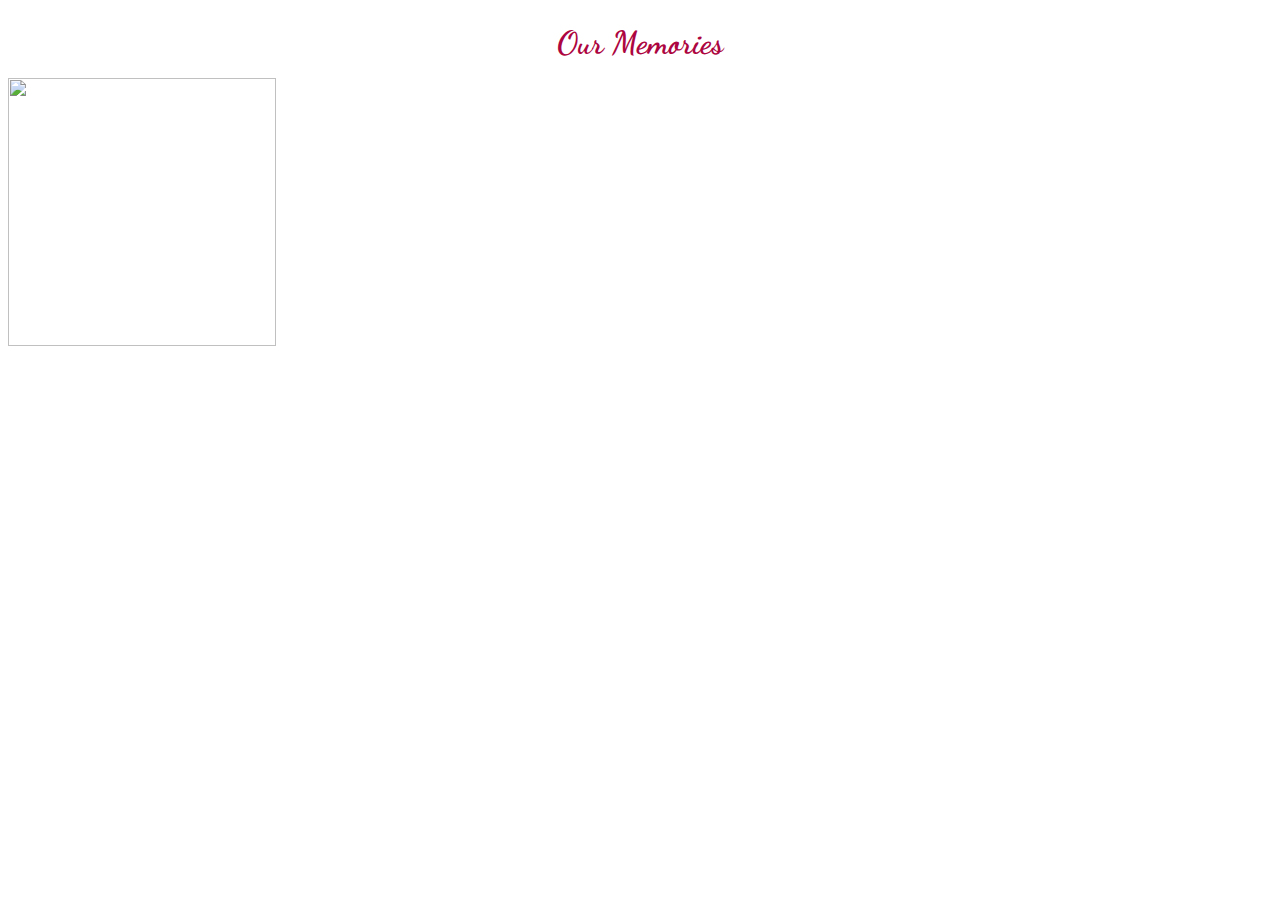
==== Wedding-Invitation/stories.html @ fff9febf "images" ====
<!DOCTYPE html>
<html lang="en">
  <head>
    <link rel="shortcut icon" href="favicon.png" type="image/png" />
    <meta charset="UTF-8" />
    <meta
      name="viewport"
      content="width=device-width, initial-scale=1, user-scalable=no"
    />
    <meta
      name="description"
      content="With the divine grace of the almighty, inviting you and your family to Our wedding to be held on 8th Decemeber, in Jalsa ,Zirakpur ,Punjab from 7:00 PM onwards."
    />
    <meta property="og:type" content="website" />
    <meta
      property="og:title"
      content="Wedding Invitation | 8th December | Zirakpur ,Punjab"
    />
    <title>Wedding Invitation | Dec 8th | Zirakpur ,Punjab</title>
    <link
      rel="icon"
      href="https://cdn-icons-png.flaticon.com/512/210/210545.png"
    />
    <link
      href="https://fonts.googleapis.com/css?family=Arvo"
      rel="stylesheet"
    />
    <link
      rel="stylesheet"
      href="https://fonts.googleapis.com/css?family=Dancing+Script&amp;display=swap"
    />
    <link rel="stylesheet" href="./css/style.css" />
    <link
      rel="stylesheet"
      href="https://cdnjs.cloudflare.com/ajax/libs/font-awesome/4.7.0/css/font-awesome.min.css"
    />
  </head>
  <body>
    <div class="sakura-falling"></div>
    <p class="dance-med">Our Memories</p>
    <div class="img">
    <img class="image" src="https://raw.githubusercontent.com/abhayc1994/weddingFIles/main/photo.JPG"></div>     
    </div>
    <!-- partial -->
    <script src="https://cdnjs.cloudflare.com/ajax/libs/jquery/3.4.1/jquery.min.js"></script>
    <script src="https://cdn.jsdelivr.net/gh/timoschaefer/jQuery-Sakura/jquery-sakura.min.js"></script>
    <script src="./js/script.js"></script>
  </body>
</html>
---- Wedding-Invitation/css/style.css ----
@-webkit-keyframes fall {
	0% {
		opacity: 0.9;
		top: 0
	}
	100% {
		opacity: 0.2;
		top: 100%
	}
}

@keyframes fall {
	0% {
		opacity: 0.9;
		top: 0
	}
	100% {
		opacity: 0.2;
		top: 100%
	}
}

@-webkit-keyframes blow-soft-left {
	0% {
		margin-left: 0
	}
	100% {
		margin-left: -50%
	}
}

@keyframes blow-soft-left {
	0% {
		margin-left: 0
	}
	100% {
		margin-left: -50%
	}
}

@-webkit-keyframes blow-medium-left {
	0% {
		margin-left: 0
	}
	100% {
		margin-left: -100%
	}
}

@keyframes blow-medium-left {
	0% {
		margin-left: 0
	}
	100% {
		margin-left: -100%
	}
}

@-webkit-keyframes blow-soft-right {
	0% {
		margin-left: 0
	}
	100% {
		margin-left: 50%
	}
}

@keyframes blow-soft-right {
	0% {
		margin-left: 0
	}
	100% {
		margin-left: 50%
	}
}

@-webkit-keyframes blow-medium-right {
	0% {
		margin-left: 0
	}
	100% {
		margin-left: 100%
	}
}

@keyframes blow-medium-right {
	0% {
		margin-left: 0
	}
	100% {
		margin-left: 100%
	}
}

@-webkit-keyframes sway-0 {
	0% {
		-webkit-transform: rotate(-5deg)
	}
	40% {
		-webkit-transform: rotate(28deg)
	}
	100% {
		-webkit-transform: rotate(3deg)
	}
}

@keyframes sway-0 {
	0% {
		-ms-transform: rotate(-5deg);
		transform: rotate(-5deg)
	}
	40% {
		-ms-transform: rotate(28deg);
		transform: rotate(28deg)
	}
	100% {
		-ms-transform: rotate(3deg);
		transform: rotate(3deg)
	}
}

@-webkit-keyframes sway-1 {
	0% {
		-webkit-transform: rotate(10deg)
	}
	40% {
		-webkit-transform: rotate(43deg)
	}
	100% {
		-webkit-transform: rotate(15deg)
	}
}

@keyframes sway-1 {
	0% {
		-ms-transform: rotate(10deg);
		transform: rotate(10deg)
	}
	40% {
		-ms-transform: rotate(43deg);
		transform: rotate(43deg)
	}
	100% {
		-ms-transform: rotate(15deg);
		transform: rotate(15deg)
	}
}

@-webkit-keyframes sway-2 {
	0% {
		-webkit-transform: rotate(15deg)
	}
	40% {
		-webkit-transform: rotate(56deg)
	}
	100% {
		-webkit-transform: rotate(22deg)
	}
}

@keyframes sway-2 {
	0% {
		-ms-transform: rotate(15deg);
		transform: rotate(15deg)
	}
	40% {
		-ms-transform: rotate(56deg);
		transform: rotate(56deg)
	}
	100% {
		-ms-transform: rotate(22deg);
		transform: rotate(22deg)
	}
}

@-webkit-keyframes sway-3 {
	0% {
		-webkit-transform: rotate(25deg)
	}
	40% {
		-webkit-transform: rotate(74deg)
	}
	100% {
		-webkit-transform: rotate(37deg)
	}
}

@keyframes sway-3 {
	0% {
		-ms-transform: rotate(25deg);
		transform: rotate(25deg)
	}
	40% {
		-ms-transform: rotate(74deg);
		transform: rotate(74deg)
	}
	100% {
		-ms-transform: rotate(37deg);
		transform: rotate(37deg)
	}
}

@-webkit-keyframes sway-4 {
	0% {
		-webkit-transform: rotate(40deg)
	}
	40% {
		-webkit-transform: rotate(68deg)
	}
	100% {
		-webkit-transform: rotate(25deg)
	}
}

@keyframes sway-4 {
	0% {
		-ms-transform: rotate(40deg);
		transform: rotate(40deg)
	}
	40% {
		-ms-transform: rotate(68deg);
		transform: rotate(68deg)
	}
	100% {
		-ms-transform: rotate(25deg);
		transform: rotate(25deg)
	}
}

@-webkit-keyframes sway-5 {
	0% {
		-webkit-transform: rotate(50deg)
	}
	40% {
		-webkit-transform: rotate(78deg)
	}
	100% {
		-webkit-transform: rotate(40deg)
	}
}

@keyframes sway-5 {
	0% {
		-ms-transform: rotate(50deg);
		transform: rotate(50deg)
	}
	40% {
		-ms-transform: rotate(78deg);
		transform: rotate(78deg)
	}
	100% {
		-ms-transform: rotate(40deg);
		transform: rotate(40deg)
	}
}

@-webkit-keyframes sway-6 {
	0% {
		-webkit-transform: rotate(65deg)
	}
	40% {
		-webkit-transform: rotate(92deg)
	}
	100% {
		-webkit-transform: rotate(58deg)
	}
}

@keyframes sway-6 {
	0% {
		-ms-transform: rotate(65deg);
		transform: rotate(65deg)
	}
	40% {
		-ms-transform: rotate(92deg);
		transform: rotate(92deg)
	}
	100% {
		-ms-transform: rotate(58deg);
		transform: rotate(58deg)
	}
}

@-webkit-keyframes sway-7 {
	0% {
		-webkit-transform: rotate(72deg)
	}
	40% {
		-webkit-transform: rotate(118deg)
	}
	100% {
		-webkit-transform: rotate(68deg)
	}
}

@keyframes sway-7 {
	0% {
		-ms-transform: rotate(72deg);
		transform: rotate(72deg)
	}
	40% {
		-ms-transform: rotate(118deg);
		transform: rotate(118deg)
	}
	100% {
		-ms-transform: rotate(68deg);
		transform: rotate(68deg)
	}
}

@-webkit-keyframes sway-8 {
	0% {
		-webkit-transform: rotate(94deg)
	}
	40% {
		-webkit-transform: rotate(136deg)
	}
	100% {
		-webkit-transform: rotate(82deg)
	}
}

@keyframes sway-8 {
	0% {
		-ms-transform: rotate(94deg);
		transform: rotate(94deg)
	}
	40% {
		-ms-transform: rotate(136deg);
		transform: rotate(136deg)
	}
	100% {
		-ms-transform: rotate(82deg);
		transform: rotate(82deg)
	}
}

.sakura {
	/* background: -webkit-linear-gradient(120deg, rgba(255, 255, 255, 0.6), rgba(255, 255, 255, 0.9));
    background: linear-gradient(120deg, rgba(255, 255, 255, 0.6), rgba(255, 255, 255, 0.9));*/
	background: red;
	pointer-events: none;
	position: absolute
}

.sakura {
	background: #ad0540;
}


/*******************************/

body {
	font-family: Arial, Helvetica, Sans-serif; 
	background-image: url('https://raw.githubusercontent.com/abhayc1994/weddingFIles/main/bg.jpg'); 
}

img {
	max-width: 100%;
	height: auto;
}

@media (max-width:900px) {
	img {
		max-width: 30%;
	}
}

.top-right-decoration {
	position: absolute;
	top: 0;
	right: 0;
	display: block;
}

.top-left-decoration {
	position: absolute;
	top: 0;
	left: 0;
	display: block;
}

.title h1 {
	font-family: 'Dancing Script', cursive;
	font-weight: bold;
	font-style: normal;
	font-size: 60px;
	margin: 32px 0;
	color: #a11303;
}

.title h2 {
	font-family: 'Dancing Script', cursive;
	font-weight: bold;
	font-style: normal;
	margin: 0;
	padding: 0;
	font-size: 24px;
	color: #e25c67;
	line-height: 1;
}

.dance-med {
	font-family: 'Dancing Script', cursive;
	font-weight: bolder;
	font-style: normal;
	font-size: 32px;
	color: #ad0540;
	margin: 16px;
	text-align: center;
}

.title h3 {
	font-weight: 300;
	text-transform: uppercase;
	letter-spacing: 5px;
	font-size: 24px;
	color: #ad0540;
	margin-top: 5px;
}

.title p {
	color: #ad0540;
	margin: 30px 0 20px;
	text-transform: uppercase;
	letter-spacing: 3px;
	font-size: 16px;
}

.wrap {
	display: -webkit-flex;
	display: flex;
	-webkit-flex-wrap: wrap;
	flex-wrap: wrap;
	-webkit-justify-content: center;
	justify-content: center;
	-webkit-align-items: center;
	align-items: center;
	/* padding: 20px; */
	text-align: center;
	/* min-height:100%; */
}


/** **/

* {
	/* margin: 0;
    padding: 0; */
	font-family: 'Arvo', serif;
}

body {
	display: flex;
	justify-content: center;
	align-items: center;
	/* height: 100vh;
    width: 100%; */
	flex-direction: column;
}

.title {
	margin-bottom: 40px;
}

#time {
	width: auto;
	height: auto;
	padding: 20px;
        background-color: transparent;
	border-radius: 20px;
	font-size: 16px;
}

.venue {
	width: auto;
	height: auto;
	background-color: #ad0540;
	border-radius: 16px;
	text-align: center;
	color: #fff;
	padding: 8px;
	margin-right: 8px;
}

.venue a {
	text-decoration: none;
	color: #fff;
}

.container {
	display: grid;
	grid-template-columns: 1fr 1fr;
	border-radius: 10px;
	overflow: hidden;
}

.block {
	width: 180px;
	height: 160px;
	display: flex;
	justify-content: center;
	align-items: center;
	text-align: center;
	color: #fff;
}

.days {
	background: linear-gradient(90deg, #b33a46, #9b313c);
}

.hours {
	background: linear-gradient(90deg, #a7c3cd, #90a9b2);
}

.minutes {
	background-color: #874562;
}

.seconds {
	background-color: #145689;
}

.date {
	color: #c6095b;
	font-weight: 900;
}

.place {
	color: #c6095b;
	font-weight: 900;
}

.footer {
	color: #c6095b;
	text-align: center;
	font-size: 16px;
	margin: 24px;
}

.phone {
	color: #874562
}

.end-msg {
	width: auto;
	height: auto;
	padding: 12px;
	background: linear-gradient(90deg, #b33a46, #9b313c);
	border-radius: 20px;
	font-size: 14px;
	color: #fff;
	font-size: 24px;
}

a {
	text-decoration: none;
}

.happiness {
	color: #81043a;
	font-size: 24px;
	font-weight: bold;
	text-align: center;
	margin-bottom: 24px;
}

.twitter {
	color: #874562;
}

.music {
	display: none;
}

.actions {
	display: flex;
	font-size: 12px;
	letter-spacing: 0pt;
}
.img{
	background-color: rgb(var(--ig-highlight-background));
    display: block;
    width: 100%;
    position: relative;
}
.image{
    width: 268px; ;
     height: 268px;;
		bottom: 0;
		left: 0;
		position: absolute;
		right: 0;
		top: 0; 
}
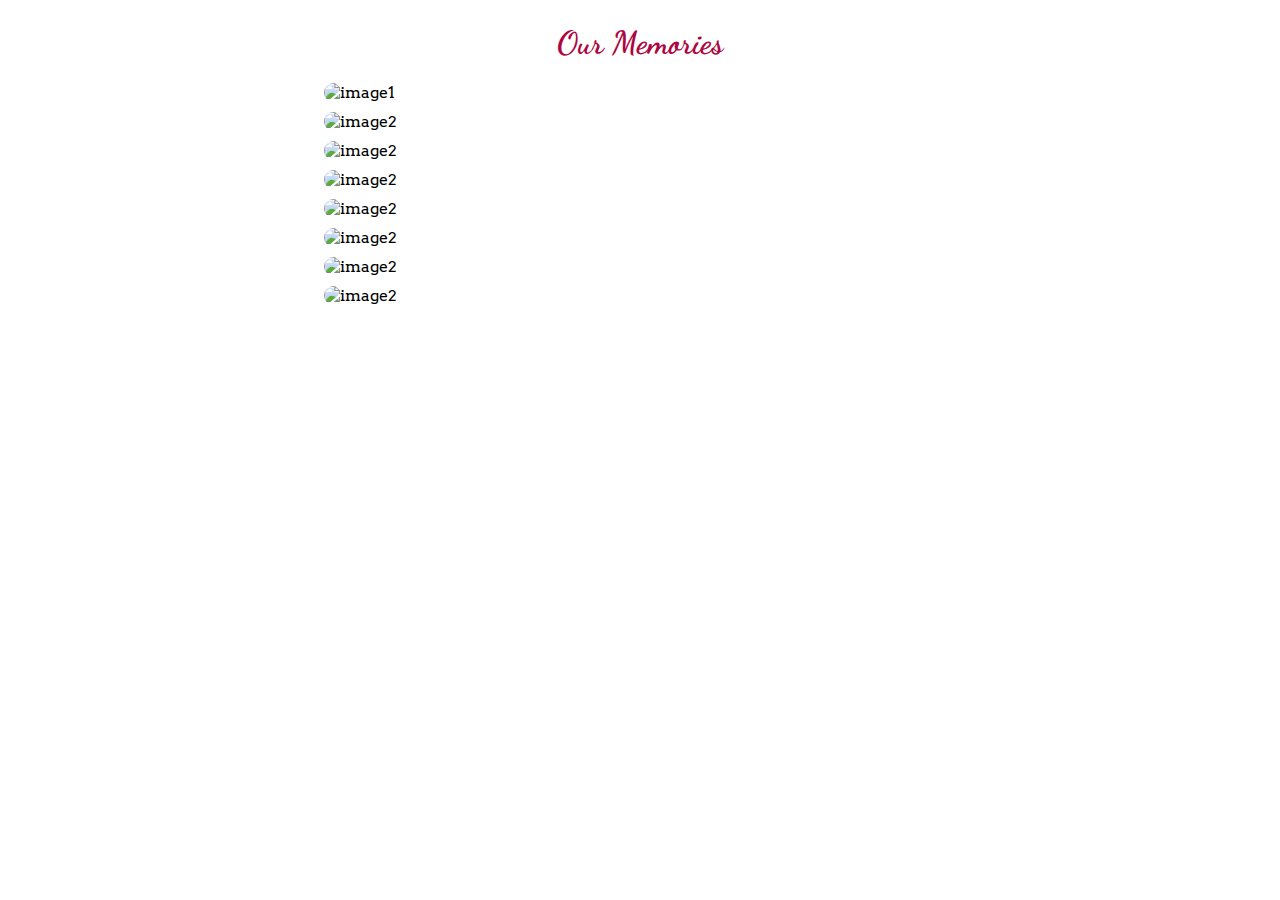
==== commit 1fee3d8d: "push" ====
--- a/Wedding-Invitation/stories.html
+++ b/Wedding-Invitation/stories.html
@@ -1,49 +1,61 @@
 <!DOCTYPE html>
 <html lang="en">
-  <head>
-    <link rel="shortcut icon" href="favicon.png" type="image/png" />
-    <meta charset="UTF-8" />
-    <meta
-      name="viewport"
-      content="width=device-width, initial-scale=1, user-scalable=no"
-    />
-    <meta
-      name="description"
-      content="With the divine grace of the almighty, inviting you and your family to Our wedding to be held on 8th Decemeber, in Jalsa ,Zirakpur ,Punjab from 7:00 PM onwards."
-    />
-    <meta property="og:type" content="website" />
-    <meta
-      property="og:title"
-      content="Wedding Invitation | 8th December | Zirakpur ,Punjab"
-    />
-    <title>Wedding Invitation | Dec 8th | Zirakpur ,Punjab</title>
-    <link
-      rel="icon"
-      href="https://cdn-icons-png.flaticon.com/512/210/210545.png"
-    />
-    <link
-      href="https://fonts.googleapis.com/css?family=Arvo"
-      rel="stylesheet"
-    />
-    <link
-      rel="stylesheet"
-      href="https://fonts.googleapis.com/css?family=Dancing+Script&amp;display=swap"
-    />
-    <link rel="stylesheet" href="./css/style.css" />
-    <link
-      rel="stylesheet"
-      href="https://cdnjs.cloudflare.com/ajax/libs/font-awesome/4.7.0/css/font-awesome.min.css"
-    />
-  </head>
-  <body>
-    <div class="sakura-falling"></div>
-    <p class="dance-med">Our Memories</p>
-    <div class="img">
-    <img class="image" src="https://raw.githubusercontent.com/abhayc1994/weddingFIles/main/photo.JPG"></div>     
-    </div>
-    <!-- partial -->
-    <script src="https://cdnjs.cloudflare.com/ajax/libs/jquery/3.4.1/jquery.min.js"></script>
-    <script src="https://cdn.jsdelivr.net/gh/timoschaefer/jQuery-Sakura/jquery-sakura.min.js"></script>
-    <script src="./js/script.js"></script>
-  </body>
-</html>
+
+<head>
+   <link rel="shortcut icon" href="favicon.png" type="image/png" />
+   <meta charset="UTF-8" />
+   <meta name="viewport" content="width=device-width, initial-scale=1, user-scalable=no" />
+   <meta name="description"
+      content="With the divine grace of the almighty, inviting you and your family to Our wedding to be held on 8th Decemeber, in Jalsa ,Zirakpur ,Punjab from 7:00 PM onwards." />
+   <meta property="og:type" content="website" />
+   <meta property="og:title" content="Wedding Invitation | 8th December | Zirakpur ,Punjab" />
+   <title>Wedding Invitation | Dec 8th | Zirakpur ,Punjab</title>
+   <link rel="icon" href="https://cdn-icons-png.flaticon.com/512/210/210545.png" />
+   <link href="https://fonts.googleapis.com/css?family=Arvo" rel="stylesheet" />
+   <link rel="stylesheet" href="https://fonts.googleapis.com/css?family=Dancing+Script&amp;display=swap" />
+   <link rel="stylesheet" href="./css/style.css" />
+   <link rel="stylesheet" href="https://cdnjs.cloudflare.com/ajax/libs/font-awesome/4.7.0/css/font-awesome.min.css" />
+</head>
+
+<body>
+   <div class="sakura-falling"></div>
+   <p class="dance-med">Our Memories</p>
+   <div class="img">
+      <img class="image" alt="image1" src="https://raw.githubusercontent.com/abhayc1994/weddingFIles/main/image1.JPG">
+   </div>
+   </div>
+   <div class="img">
+      <img class="image" alt="image2" src="https://raw.githubusercontent.com/abhayc1994/weddingFIles/main/image2.jpeg">
+   </div>
+   </div>
+   <div class="img">
+      <img class="image" alt="image2" src="https://raw.githubusercontent.com/abhayc1994/weddingFIles/main/image3.jpeg">
+   </div>
+   </div>
+   <div class="img">
+      <img class="image" alt="image2" src="https://raw.githubusercontent.com/abhayc1994/weddingFIles/main/image4.jpeg">
+   </div>
+   </div>
+   <div class="img">
+      <img class="image" alt="image2" src="https://raw.githubusercontent.com/abhayc1994/weddingFIles/main/image5.jpeg">
+   </div>
+   </div>
+   <div class="img">
+      <img class="image" alt="image2" src="https://raw.githubusercontent.com/abhayc1994/weddingFIles/main/image6.jpeg">
+   </div>
+   </div>
+   <div class="img">
+      <img class="image" alt="image2" src="https://raw.githubusercontent.com/abhayc1994/weddingFIles/main/image7.jpeg">
+   </div>
+   </div>
+   <div class="img">
+      <img class="image" alt="image2" src="https://raw.githubusercontent.com/abhayc1994/weddingFIles/main/image8.jpeg">
+   </div>
+   </div>
+   <!-- partial -->
+   <script src="https://cdnjs.cloudflare.com/ajax/libs/jquery/3.4.1/jquery.min.js"></script>
+   <script src="https://cdn.jsdelivr.net/gh/timoschaefer/jQuery-Sakura/jquery-sakura.min.js"></script>
+   <script src="./js/script.js"></script>
+</body>
+
+</html>--- a/Wedding-Invitation/css/style.css
+++ b/Wedding-Invitation/css/style.css
@@ -1,595 +1,593 @@
 @-webkit-keyframes fall {
-	0% {
-		opacity: 0.9;
-		top: 0
-	}
-	100% {
-		opacity: 0.2;
-		top: 100%
-	}
+  0% {
+    opacity: 0.9;
+    top: 0;
+  }
+  100% {
+    opacity: 0.2;
+    top: 100%;
+  }
 }
 
 @keyframes fall {
-	0% {
-		opacity: 0.9;
-		top: 0
-	}
-	100% {
-		opacity: 0.2;
-		top: 100%
-	}
+  0% {
+    opacity: 0.9;
+    top: 0;
+  }
+  100% {
+    opacity: 0.2;
+    top: 100%;
+  }
 }
 
 @-webkit-keyframes blow-soft-left {
-	0% {
-		margin-left: 0
-	}
-	100% {
-		margin-left: -50%
-	}
+  0% {
+    margin-left: 0;
+  }
+  100% {
+    margin-left: -50%;
+  }
 }
 
 @keyframes blow-soft-left {
-	0% {
-		margin-left: 0
-	}
-	100% {
-		margin-left: -50%
-	}
+  0% {
+    margin-left: 0;
+  }
+  100% {
+    margin-left: -50%;
+  }
 }
 
 @-webkit-keyframes blow-medium-left {
-	0% {
-		margin-left: 0
-	}
-	100% {
-		margin-left: -100%
-	}
+  0% {
+    margin-left: 0;
+  }
+  100% {
+    margin-left: -100%;
+  }
 }
 
 @keyframes blow-medium-left {
-	0% {
-		margin-left: 0
-	}
-	100% {
-		margin-left: -100%
-	}
+  0% {
+    margin-left: 0;
+  }
+  100% {
+    margin-left: -100%;
+  }
 }
 
 @-webkit-keyframes blow-soft-right {
-	0% {
-		margin-left: 0
-	}
-	100% {
-		margin-left: 50%
-	}
+  0% {
+    margin-left: 0;
+  }
+  100% {
+    margin-left: 50%;
+  }
 }
 
 @keyframes blow-soft-right {
-	0% {
-		margin-left: 0
-	}
-	100% {
-		margin-left: 50%
-	}
+  0% {
+    margin-left: 0;
+  }
+  100% {
+    margin-left: 50%;
+  }
 }
 
 @-webkit-keyframes blow-medium-right {
-	0% {
-		margin-left: 0
-	}
-	100% {
-		margin-left: 100%
-	}
+  0% {
+    margin-left: 0;
+  }
+  100% {
+    margin-left: 100%;
+  }
 }
 
 @keyframes blow-medium-right {
-	0% {
-		margin-left: 0
-	}
-	100% {
-		margin-left: 100%
-	}
+  0% {
+    margin-left: 0;
+  }
+  100% {
+    margin-left: 100%;
+  }
 }
 
 @-webkit-keyframes sway-0 {
-	0% {
-		-webkit-transform: rotate(-5deg)
-	}
-	40% {
-		-webkit-transform: rotate(28deg)
-	}
-	100% {
-		-webkit-transform: rotate(3deg)
-	}
+  0% {
+    -webkit-transform: rotate(-5deg);
+  }
+  40% {
+    -webkit-transform: rotate(28deg);
+  }
+  100% {
+    -webkit-transform: rotate(3deg);
+  }
 }
 
 @keyframes sway-0 {
-	0% {
-		-ms-transform: rotate(-5deg);
-		transform: rotate(-5deg)
-	}
-	40% {
-		-ms-transform: rotate(28deg);
-		transform: rotate(28deg)
-	}
-	100% {
-		-ms-transform: rotate(3deg);
-		transform: rotate(3deg)
-	}
+  0% {
+    -ms-transform: rotate(-5deg);
+    transform: rotate(-5deg);
+  }
+  40% {
+    -ms-transform: rotate(28deg);
+    transform: rotate(28deg);
+  }
+  100% {
+    -ms-transform: rotate(3deg);
+    transform: rotate(3deg);
+  }
 }
 
 @-webkit-keyframes sway-1 {
-	0% {
-		-webkit-transform: rotate(10deg)
-	}
-	40% {
-		-webkit-transform: rotate(43deg)
-	}
-	100% {
-		-webkit-transform: rotate(15deg)
-	}
+  0% {
+    -webkit-transform: rotate(10deg);
+  }
+  40% {
+    -webkit-transform: rotate(43deg);
+  }
+  100% {
+    -webkit-transform: rotate(15deg);
+  }
 }
 
 @keyframes sway-1 {
-	0% {
-		-ms-transform: rotate(10deg);
-		transform: rotate(10deg)
-	}
-	40% {
-		-ms-transform: rotate(43deg);
-		transform: rotate(43deg)
-	}
-	100% {
-		-ms-transform: rotate(15deg);
-		transform: rotate(15deg)
-	}
+  0% {
+    -ms-transform: rotate(10deg);
+    transform: rotate(10deg);
+  }
+  40% {
+    -ms-transform: rotate(43deg);
+    transform: rotate(43deg);
+  }
+  100% {
+    -ms-transform: rotate(15deg);
+    transform: rotate(15deg);
+  }
 }
 
 @-webkit-keyframes sway-2 {
-	0% {
-		-webkit-transform: rotate(15deg)
-	}
-	40% {
-		-webkit-transform: rotate(56deg)
-	}
-	100% {
-		-webkit-transform: rotate(22deg)
-	}
+  0% {
+    -webkit-transform: rotate(15deg);
+  }
+  40% {
+    -webkit-transform: rotate(56deg);
+  }
+  100% {
+    -webkit-transform: rotate(22deg);
+  }
 }
 
 @keyframes sway-2 {
-	0% {
-		-ms-transform: rotate(15deg);
-		transform: rotate(15deg)
-	}
-	40% {
-		-ms-transform: rotate(56deg);
-		transform: rotate(56deg)
-	}
-	100% {
-		-ms-transform: rotate(22deg);
-		transform: rotate(22deg)
-	}
+  0% {
+    -ms-transform: rotate(15deg);
+    transform: rotate(15deg);
+  }
+  40% {
+    -ms-transform: rotate(56deg);
+    transform: rotate(56deg);
+  }
+  100% {
+    -ms-transform: rotate(22deg);
+    transform: rotate(22deg);
+  }
 }
 
 @-webkit-keyframes sway-3 {
-	0% {
-		-webkit-transform: rotate(25deg)
-	}
-	40% {
-		-webkit-transform: rotate(74deg)
-	}
-	100% {
-		-webkit-transform: rotate(37deg)
-	}
+  0% {
+    -webkit-transform: rotate(25deg);
+  }
+  40% {
+    -webkit-transform: rotate(74deg);
+  }
+  100% {
+    -webkit-transform: rotate(37deg);
+  }
 }
 
 @keyframes sway-3 {
-	0% {
-		-ms-transform: rotate(25deg);
-		transform: rotate(25deg)
-	}
-	40% {
-		-ms-transform: rotate(74deg);
-		transform: rotate(74deg)
-	}
-	100% {
-		-ms-transform: rotate(37deg);
-		transform: rotate(37deg)
-	}
+  0% {
+    -ms-transform: rotate(25deg);
+    transform: rotate(25deg);
+  }
+  40% {
+    -ms-transform: rotate(74deg);
+    transform: rotate(74deg);
+  }
+  100% {
+    -ms-transform: rotate(37deg);
+    transform: rotate(37deg);
+  }
 }
 
 @-webkit-keyframes sway-4 {
-	0% {
-		-webkit-transform: rotate(40deg)
-	}
-	40% {
-		-webkit-transform: rotate(68deg)
-	}
-	100% {
-		-webkit-transform: rotate(25deg)
-	}
+  0% {
+    -webkit-transform: rotate(40deg);
+  }
+  40% {
+    -webkit-transform: rotate(68deg);
+  }
+  100% {
+    -webkit-transform: rotate(25deg);
+  }
 }
 
 @keyframes sway-4 {
-	0% {
-		-ms-transform: rotate(40deg);
-		transform: rotate(40deg)
-	}
-	40% {
-		-ms-transform: rotate(68deg);
-		transform: rotate(68deg)
-	}
-	100% {
-		-ms-transform: rotate(25deg);
-		transform: rotate(25deg)
-	}
+  0% {
+    -ms-transform: rotate(40deg);
+    transform: rotate(40deg);
+  }
+  40% {
+    -ms-transform: rotate(68deg);
+    transform: rotate(68deg);
+  }
+  100% {
+    -ms-transform: rotate(25deg);
+    transform: rotate(25deg);
+  }
 }
 
 @-webkit-keyframes sway-5 {
-	0% {
-		-webkit-transform: rotate(50deg)
-	}
-	40% {
-		-webkit-transform: rotate(78deg)
-	}
-	100% {
-		-webkit-transform: rotate(40deg)
-	}
+  0% {
+    -webkit-transform: rotate(50deg);
+  }
+  40% {
+    -webkit-transform: rotate(78deg);
+  }
+  100% {
+    -webkit-transform: rotate(40deg);
+  }
 }
 
 @keyframes sway-5 {
-	0% {
-		-ms-transform: rotate(50deg);
-		transform: rotate(50deg)
-	}
-	40% {
-		-ms-transform: rotate(78deg);
-		transform: rotate(78deg)
-	}
-	100% {
-		-ms-transform: rotate(40deg);
-		transform: rotate(40deg)
-	}
+  0% {
+    -ms-transform: rotate(50deg);
+    transform: rotate(50deg);
+  }
+  40% {
+    -ms-transform: rotate(78deg);
+    transform: rotate(78deg);
+  }
+  100% {
+    -ms-transform: rotate(40deg);
+    transform: rotate(40deg);
+  }
 }
 
 @-webkit-keyframes sway-6 {
-	0% {
-		-webkit-transform: rotate(65deg)
-	}
-	40% {
-		-webkit-transform: rotate(92deg)
-	}
-	100% {
-		-webkit-transform: rotate(58deg)
-	}
+  0% {
+    -webkit-transform: rotate(65deg);
+  }
+  40% {
+    -webkit-transform: rotate(92deg);
+  }
+  100% {
+    -webkit-transform: rotate(58deg);
+  }
 }
 
 @keyframes sway-6 {
-	0% {
-		-ms-transform: rotate(65deg);
-		transform: rotate(65deg)
-	}
-	40% {
-		-ms-transform: rotate(92deg);
-		transform: rotate(92deg)
-	}
-	100% {
-		-ms-transform: rotate(58deg);
-		transform: rotate(58deg)
-	}
+  0% {
+    -ms-transform: rotate(65deg);
+    transform: rotate(65deg);
+  }
+  40% {
+    -ms-transform: rotate(92deg);
+    transform: rotate(92deg);
+  }
+  100% {
+    -ms-transform: rotate(58deg);
+    transform: rotate(58deg);
+  }
 }
 
 @-webkit-keyframes sway-7 {
-	0% {
-		-webkit-transform: rotate(72deg)
-	}
-	40% {
-		-webkit-transform: rotate(118deg)
-	}
-	100% {
-		-webkit-transform: rotate(68deg)
-	}
+  0% {
+    -webkit-transform: rotate(72deg);
+  }
+  40% {
+    -webkit-transform: rotate(118deg);
+  }
+  100% {
+    -webkit-transform: rotate(68deg);
+  }
 }
 
 @keyframes sway-7 {
-	0% {
-		-ms-transform: rotate(72deg);
-		transform: rotate(72deg)
-	}
-	40% {
-		-ms-transform: rotate(118deg);
-		transform: rotate(118deg)
-	}
-	100% {
-		-ms-transform: rotate(68deg);
-		transform: rotate(68deg)
-	}
+  0% {
+    -ms-transform: rotate(72deg);
+    transform: rotate(72deg);
+  }
+  40% {
+    -ms-transform: rotate(118deg);
+    transform: rotate(118deg);
+  }
+  100% {
+    -ms-transform: rotate(68deg);
+    transform: rotate(68deg);
+  }
 }
 
 @-webkit-keyframes sway-8 {
-	0% {
-		-webkit-transform: rotate(94deg)
-	}
-	40% {
-		-webkit-transform: rotate(136deg)
-	}
-	100% {
-		-webkit-transform: rotate(82deg)
-	}
+  0% {
+    -webkit-transform: rotate(94deg);
+  }
+  40% {
+    -webkit-transform: rotate(136deg);
+  }
+  100% {
+    -webkit-transform: rotate(82deg);
+  }
 }
 
 @keyframes sway-8 {
-	0% {
-		-ms-transform: rotate(94deg);
-		transform: rotate(94deg)
-	}
-	40% {
-		-ms-transform: rotate(136deg);
-		transform: rotate(136deg)
-	}
-	100% {
-		-ms-transform: rotate(82deg);
-		transform: rotate(82deg)
-	}
+  0% {
+    -ms-transform: rotate(94deg);
+    transform: rotate(94deg);
+  }
+  40% {
+    -ms-transform: rotate(136deg);
+    transform: rotate(136deg);
+  }
+  100% {
+    -ms-transform: rotate(82deg);
+    transform: rotate(82deg);
+  }
 }
 
 .sakura {
-	/* background: -webkit-linear-gradient(120deg, rgba(255, 255, 255, 0.6), rgba(255, 255, 255, 0.9));
+  /* background: -webkit-linear-gradient(120deg, rgba(255, 255, 255, 0.6), rgba(255, 255, 255, 0.9));
     background: linear-gradient(120deg, rgba(255, 255, 255, 0.6), rgba(255, 255, 255, 0.9));*/
-	background: red;
-	pointer-events: none;
-	position: absolute
+  background: red;
+  pointer-events: none;
+  position: absolute;
 }
 
 .sakura {
-	background: #ad0540;
-}
-
+  background: #ad0540;
+}
 
 /*******************************/
 
 body {
-	font-family: Arial, Helvetica, Sans-serif; 
-	background-image: url('https://raw.githubusercontent.com/abhayc1994/weddingFIles/main/bg.jpg'); 
+  font-family: Arial, Helvetica, Sans-serif;
+  background-image: url("https://raw.githubusercontent.com/abhayc1994/weddingFIles/main/bg.jpg");
 }
 
 img {
-	max-width: 100%;
-	height: auto;
-}
-
-@media (max-width:900px) {
-	img {
-		max-width: 30%;
-	}
+  max-width: 100%;
+  height: auto;
+}
+
+@media (max-width: 900px) {
+  img {
+    max-width: 30%;
+  }
 }
 
 .top-right-decoration {
-	position: absolute;
-	top: 0;
-	right: 0;
-	display: block;
+  position: absolute;
+  top: 0;
+  right: 0;
+  display: block;
 }
 
 .top-left-decoration {
-	position: absolute;
-	top: 0;
-	left: 0;
-	display: block;
+  position: absolute;
+  top: 0;
+  left: 0;
+  display: block;
 }
 
 .title h1 {
-	font-family: 'Dancing Script', cursive;
-	font-weight: bold;
-	font-style: normal;
-	font-size: 60px;
-	margin: 32px 0;
-	color: #a11303;
+  font-family: "Dancing Script", cursive;
+  font-weight: bold;
+  font-style: normal;
+  font-size: 60px;
+  margin: 32px 0;
+  color: #a11303;
 }
 
 .title h2 {
-	font-family: 'Dancing Script', cursive;
-	font-weight: bold;
-	font-style: normal;
-	margin: 0;
-	padding: 0;
-	font-size: 24px;
-	color: #e25c67;
-	line-height: 1;
+  font-family: "Dancing Script", cursive;
+  font-weight: bold;
+  font-style: normal;
+  margin: 0;
+  padding: 0;
+  font-size: 24px;
+  color: #e25c67;
+  line-height: 1;
 }
 
 .dance-med {
-	font-family: 'Dancing Script', cursive;
-	font-weight: bolder;
-	font-style: normal;
-	font-size: 32px;
-	color: #ad0540;
-	margin: 16px;
-	text-align: center;
+  font-family: "Dancing Script", cursive;
+  font-weight: bolder;
+  font-style: normal;
+  font-size: 32px;
+  color: #ad0540;
+  margin: 16px;
+  text-align: center;
 }
 
 .title h3 {
-	font-weight: 300;
-	text-transform: uppercase;
-	letter-spacing: 5px;
-	font-size: 24px;
-	color: #ad0540;
-	margin-top: 5px;
+  font-weight: 300;
+  text-transform: uppercase;
+  letter-spacing: 5px;
+  font-size: 24px;
+  color: #ad0540;
+  margin-top: 5px;
 }
 
 .title p {
-	color: #ad0540;
-	margin: 30px 0 20px;
-	text-transform: uppercase;
-	letter-spacing: 3px;
-	font-size: 16px;
+  color: #ad0540;
+  margin: 30px 0 20px;
+  text-transform: uppercase;
+  letter-spacing: 3px;
+  font-size: 16px;
 }
 
 .wrap {
-	display: -webkit-flex;
-	display: flex;
-	-webkit-flex-wrap: wrap;
-	flex-wrap: wrap;
-	-webkit-justify-content: center;
-	justify-content: center;
-	-webkit-align-items: center;
-	align-items: center;
-	/* padding: 20px; */
-	text-align: center;
-	/* min-height:100%; */
-}
-
+  display: -webkit-flex;
+  display: flex;
+  -webkit-flex-wrap: wrap;
+  flex-wrap: wrap;
+  -webkit-justify-content: center;
+  justify-content: center;
+  -webkit-align-items: center;
+  align-items: center;
+  /* padding: 20px; */
+  text-align: center;
+  /* min-height:100%; */
+}
 
 /** **/
 
 * {
-	/* margin: 0;
+  /* margin: 0;
     padding: 0; */
-	font-family: 'Arvo', serif;
+  font-family: "Arvo", serif;
 }
 
 body {
-	display: flex;
-	justify-content: center;
-	align-items: center;
-	/* height: 100vh;
+  display: flex;
+  justify-content: center;
+  align-items: center;
+  /* height: 100vh;
     width: 100%; */
-	flex-direction: column;
+  flex-direction: column;
 }
 
 .title {
-	margin-bottom: 40px;
+  margin-bottom: 40px;
 }
 
 #time {
-	width: auto;
-	height: auto;
-	padding: 20px;
-        background-color: transparent;
-	border-radius: 20px;
-	font-size: 16px;
+  width: auto;
+  height: auto;
+  padding: 20px;
+  background-color: transparent;
+  border-radius: 20px;
+  font-size: 16px;
 }
 
 .venue {
-	width: auto;
-	height: auto;
-	background-color: #ad0540;
-	border-radius: 16px;
-	text-align: center;
-	color: #fff;
-	padding: 8px;
-	margin-right: 8px;
+  width: auto;
+  height: auto;
+  background-color: #ad0540;
+  border-radius: 16px;
+  text-align: center;
+  color: #fff;
+  padding: 8px;
+  margin-right: 8px;
 }
 
 .venue a {
-	text-decoration: none;
-	color: #fff;
+  text-decoration: none;
+  color: #fff;
 }
 
 .container {
-	display: grid;
-	grid-template-columns: 1fr 1fr;
-	border-radius: 10px;
-	overflow: hidden;
+  display: grid;
+  grid-template-columns: 1fr 1fr;
+  border-radius: 10px;
+  overflow: hidden;
 }
 
 .block {
-	width: 180px;
-	height: 160px;
-	display: flex;
-	justify-content: center;
-	align-items: center;
-	text-align: center;
-	color: #fff;
+  width: 180px;
+  height: 160px;
+  display: flex;
+  justify-content: center;
+  align-items: center;
+  text-align: center;
+  color: #fff;
 }
 
 .days {
-	background: linear-gradient(90deg, #b33a46, #9b313c);
+  background: linear-gradient(90deg, #b33a46, #9b313c);
 }
 
 .hours {
-	background: linear-gradient(90deg, #a7c3cd, #90a9b2);
+  background: linear-gradient(90deg, #a7c3cd, #90a9b2);
 }
 
 .minutes {
-	background-color: #874562;
+  background-color: #874562;
 }
 
 .seconds {
-	background-color: #145689;
+  background-color: #145689;
 }
 
 .date {
-	color: #c6095b;
-	font-weight: 900;
+  color: #c6095b;
+  font-weight: 900;
 }
 
 .place {
-	color: #c6095b;
-	font-weight: 900;
+  color: #c6095b;
+  font-weight: 900;
 }
 
 .footer {
-	color: #c6095b;
-	text-align: center;
-	font-size: 16px;
-	margin: 24px;
+  color: #c6095b;
+  text-align: center;
+  font-size: 16px;
+  margin: 24px;
 }
 
 .phone {
-	color: #874562
+  color: #874562;
 }
 
 .end-msg {
-	width: auto;
-	height: auto;
-	padding: 12px;
-	background: linear-gradient(90deg, #b33a46, #9b313c);
-	border-radius: 20px;
-	font-size: 14px;
-	color: #fff;
-	font-size: 24px;
+  width: auto;
+  height: auto;
+  padding: 12px;
+  background: linear-gradient(90deg, #b33a46, #9b313c);
+  border-radius: 20px;
+  font-size: 14px;
+  color: #fff;
+  font-size: 24px;
 }
 
 a {
-	text-decoration: none;
+  text-decoration: none;
 }
 
 .happiness {
-	color: #81043a;
-	font-size: 24px;
-	font-weight: bold;
-	text-align: center;
-	margin-bottom: 24px;
+  color: #81043a;
+  font-size: 24px;
+  font-weight: bold;
+  text-align: center;
+  margin-bottom: 24px;
 }
 
 .twitter {
-	color: #874562;
+  color: #874562;
 }
 
 .music {
-	display: none;
+  display: none;
 }
 
 .actions {
-	display: flex;
-	font-size: 12px;
-	letter-spacing: 0pt;
-}
-.img{
-	background-color: rgb(var(--ig-highlight-background));
-    display: block;
-    width: 100%;
-    position: relative;
-}
-.image{
-    width: 268px; ;
-     height: 268px;;
-		bottom: 0;
-		left: 0;
-		position: absolute;
-		right: 0;
-		top: 0; 
-}+  display: flex;
+  font-size: 12px;
+  letter-spacing: 0pt;
+}
+.img {
+  background-color: rgb(var(--ig-highlight-background));
+  display: flex;
+  display: inline-block;
+  width: 100%;
+}
+.image {
+  display: block;
+  border-radius: 25px;
+  width: 50%;
+  height: 50%;
+  padding: 5px;
+  margin-left: auto;
+  margin-right: auto;
+}
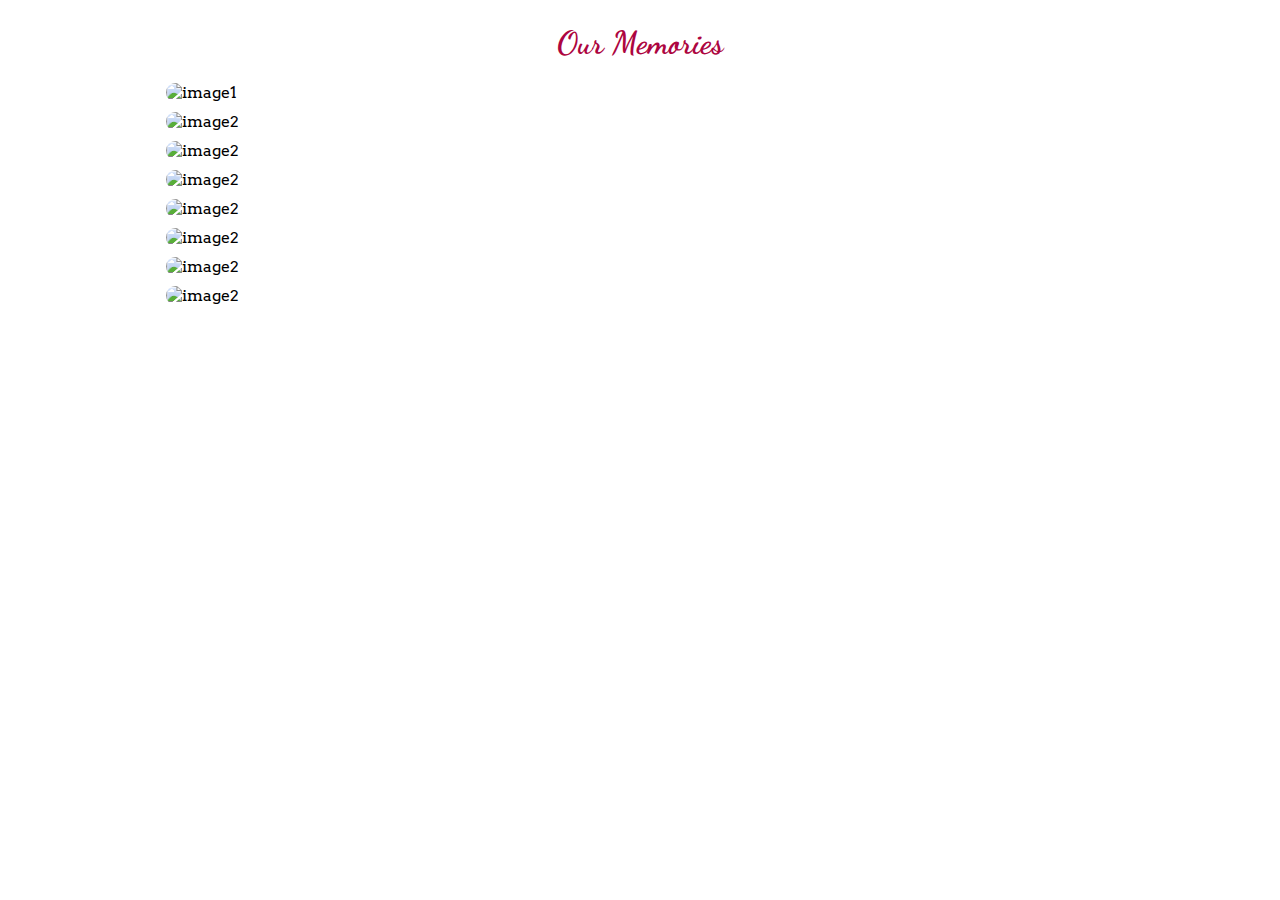
==== commit e2c37c6e: "flaticon" ====
--- a/Wedding-Invitation/stories.html
+++ b/Wedding-Invitation/stories.html
@@ -10,7 +10,7 @@
    <meta property="og:type" content="website" />
    <meta property="og:title" content="Wedding Invitation | 8th December | Zirakpur ,Punjab" />
    <title>Wedding Invitation | Dec 8th | Zirakpur ,Punjab</title>
-   <link rel="icon" href="https://cdn-icons-png.flaticon.com/512/210/210545.png" />
+   <link rel="icon" href="https://raw.githubusercontent.com/abhayc1994/weddingFIles/main/heart.JPG" />
    <link href="https://fonts.googleapis.com/css?family=Arvo" rel="stylesheet" />
    <link rel="stylesheet" href="https://fonts.googleapis.com/css?family=Dancing+Script&amp;display=swap" />
    <link rel="stylesheet" href="./css/style.css" />
--- a/Wedding-Invitation/css/style.css
+++ b/Wedding-Invitation/css/style.css
@@ -580,7 +580,7 @@
   background-color: rgb(var(--ig-highlight-background));
   display: flex;
   display: inline-block;
-  width: 100%;
+  width: 150%;
 }
 .image {
   display: block;
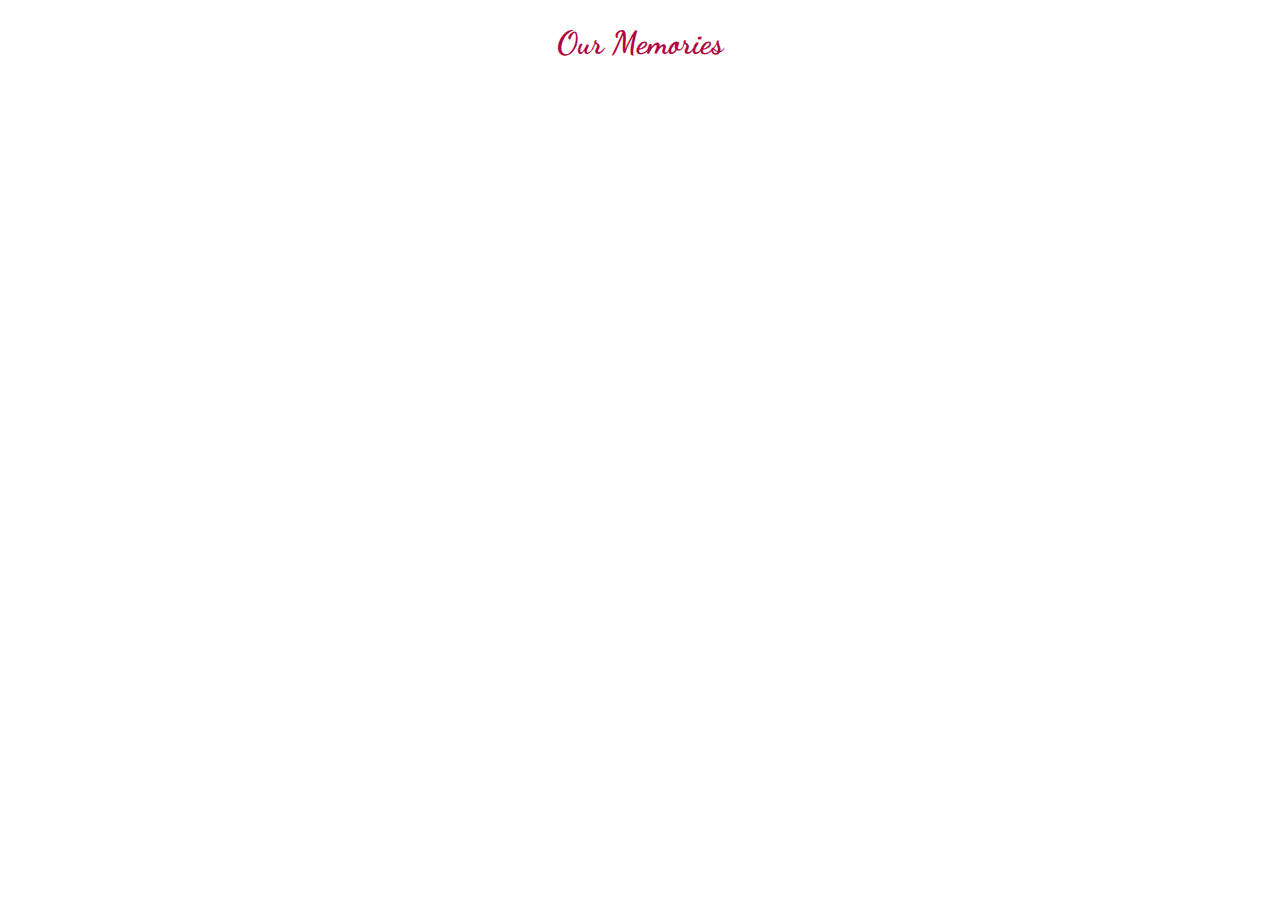
==== commit 7ce9f04b: "prewed images" ====
--- a/Wedding-Invitation/stories.html
+++ b/Wedding-Invitation/stories.html
@@ -2,7 +2,6 @@
 <html lang="en">
 
 <head>
-   <link rel="shortcut icon" href="favicon.png" type="image/png" />
    <meta charset="UTF-8" />
    <meta name="viewport" content="width=device-width, initial-scale=1, user-scalable=no" />
    <meta name="description"
@@ -10,7 +9,7 @@
    <meta property="og:type" content="website" />
    <meta property="og:title" content="Wedding Invitation | 8th December | Zirakpur ,Punjab" />
    <title>Wedding Invitation | Dec 8th | Zirakpur ,Punjab</title>
-   <link rel="icon" href="https://raw.githubusercontent.com/abhayc1994/weddingFIles/main/heart.JPG" />
+   <link rel="icon" href="https://raw.githubusercontent.com/abhayc1994/weddingFIles/main/heart.png" />
    <link href="https://fonts.googleapis.com/css?family=Arvo" rel="stylesheet" />
    <link rel="stylesheet" href="https://fonts.googleapis.com/css?family=Dancing+Script&amp;display=swap" />
    <link rel="stylesheet" href="./css/style.css" />
@@ -20,42 +19,12 @@
 <body>
    <div class="sakura-falling"></div>
    <p class="dance-med">Our Memories</p>
-   <div class="img">
-      <img class="image" alt="image1" src="https://raw.githubusercontent.com/abhayc1994/weddingFIles/main/image1.JPG">
-   </div>
-   </div>
-   <div class="img">
-      <img class="image" alt="image2" src="https://raw.githubusercontent.com/abhayc1994/weddingFIles/main/image2.jpeg">
-   </div>
-   </div>
-   <div class="img">
-      <img class="image" alt="image2" src="https://raw.githubusercontent.com/abhayc1994/weddingFIles/main/image3.jpeg">
-   </div>
-   </div>
-   <div class="img">
-      <img class="image" alt="image2" src="https://raw.githubusercontent.com/abhayc1994/weddingFIles/main/image4.jpeg">
-   </div>
-   </div>
-   <div class="img">
-      <img class="image" alt="image2" src="https://raw.githubusercontent.com/abhayc1994/weddingFIles/main/image5.jpeg">
-   </div>
-   </div>
-   <div class="img">
-      <img class="image" alt="image2" src="https://raw.githubusercontent.com/abhayc1994/weddingFIles/main/image6.jpeg">
-   </div>
-   </div>
-   <div class="img">
-      <img class="image" alt="image2" src="https://raw.githubusercontent.com/abhayc1994/weddingFIles/main/image7.jpeg">
-   </div>
-   </div>
-   <div class="img">
-      <img class="image" alt="image2" src="https://raw.githubusercontent.com/abhayc1994/weddingFIles/main/image8.jpeg">
    </div>
    </div>
    <!-- partial -->
    <script src="https://cdnjs.cloudflare.com/ajax/libs/jquery/3.4.1/jquery.min.js"></script>
    <script src="https://cdn.jsdelivr.net/gh/timoschaefer/jQuery-Sakura/jquery-sakura.min.js"></script>
-   <script src="./js/script.js"></script>
+   <script src="./js/stories.js"></script>
 </body>
 
 </html>--- a/Wedding-Invitation/css/style.css
+++ b/Wedding-Invitation/css/style.css
@@ -578,16 +578,14 @@
 }
 .img {
   background-color: rgb(var(--ig-highlight-background));
-  display: flex;
-  display: inline-block;
-  width: 150%;
+  
 }
 .image {
   display: block;
+  padding: 3px;
   border-radius: 25px;
-  width: 50%;
-  height: 50%;
-  padding: 5px;
-  margin-left: auto;
-  margin-right: auto;
-}
+  width:auto;
+  height:auto;
+  max-width:100%;
+  max-height:90vh;
+}
